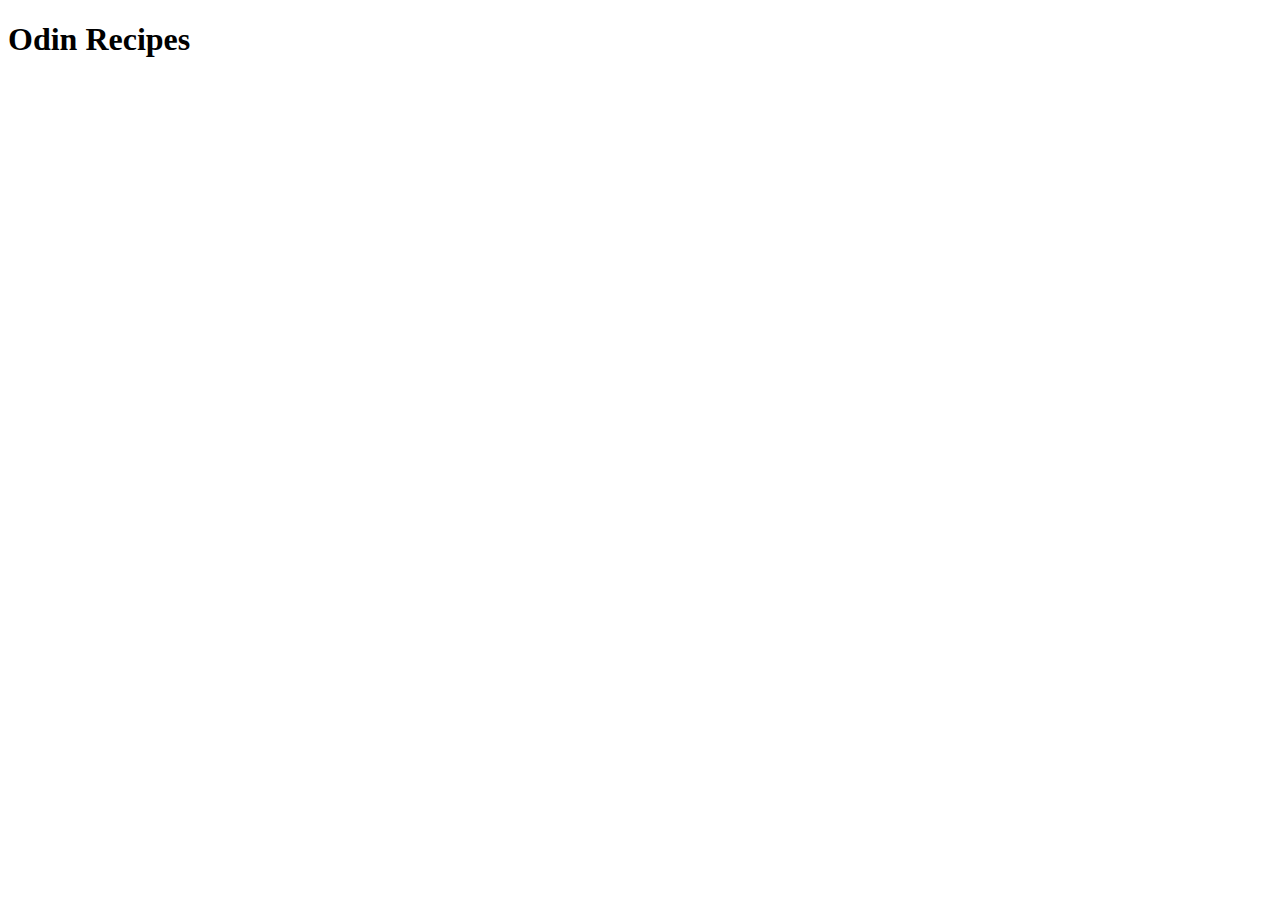
==== index.html @ 7018931f "Add homepage to the recipes site" ====
<!DOCTYPE html>
<html lang="en">
<head>
    <meta charset="UTF-8">
    <meta name="viewport" content="width=device-width, initial-scale=1.0">
    <title>Document</title>
</head>
<body>
    <h1>Odin Recipes</h1>   
</body>
</html>
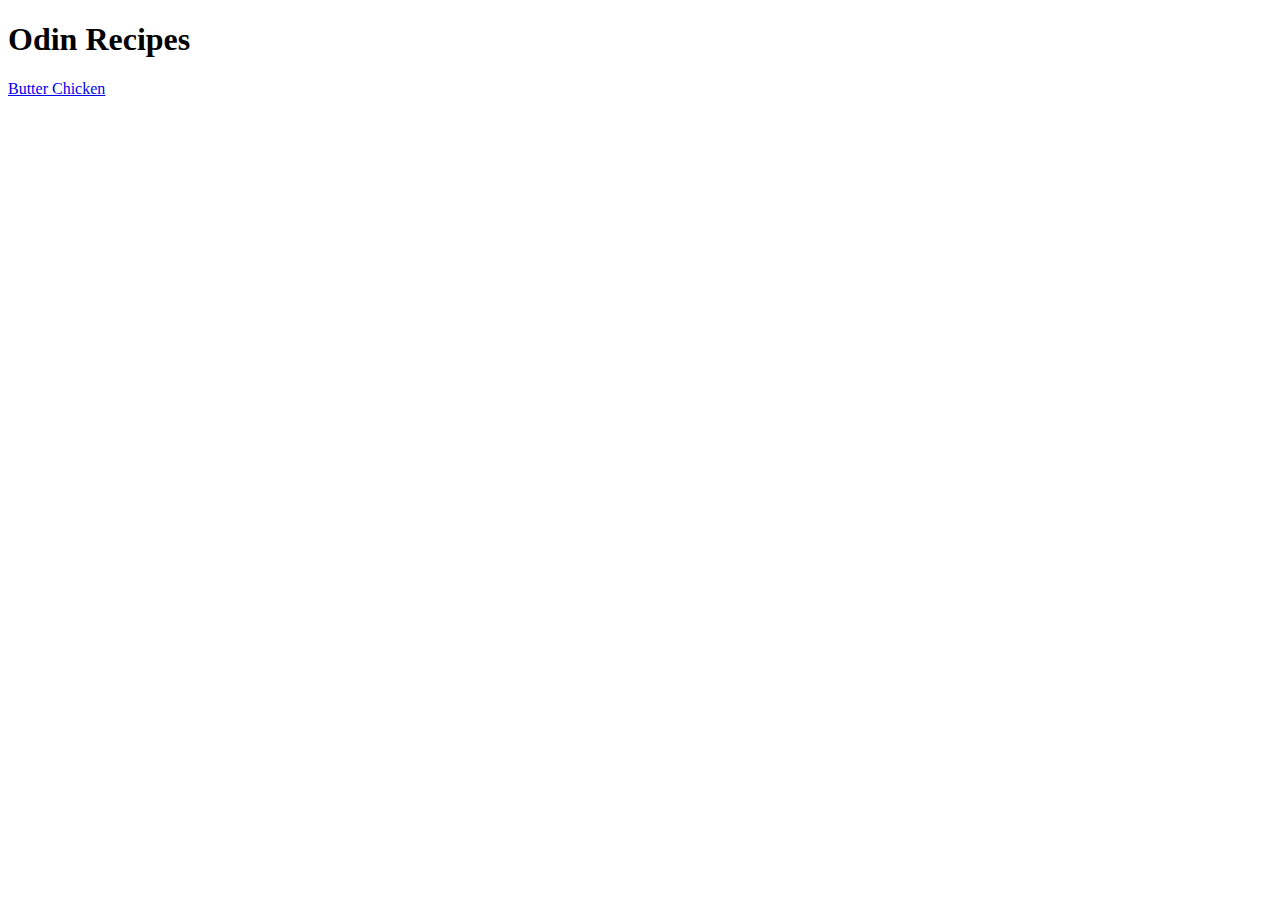
==== commit 27a0e39f: "Add description and indregients for butter chicken recipe" ====
--- a/index.html
+++ b/index.html
@@ -6,6 +6,7 @@
     <title>Document</title>
 </head>
 <body>
-    <h1>Odin Recipes</h1>   
+    <h1>Odin Recipes</h1> 
+    <a href="./recipes/butter-chicken.html">Butter Chicken</a>  
 </body>
 </html>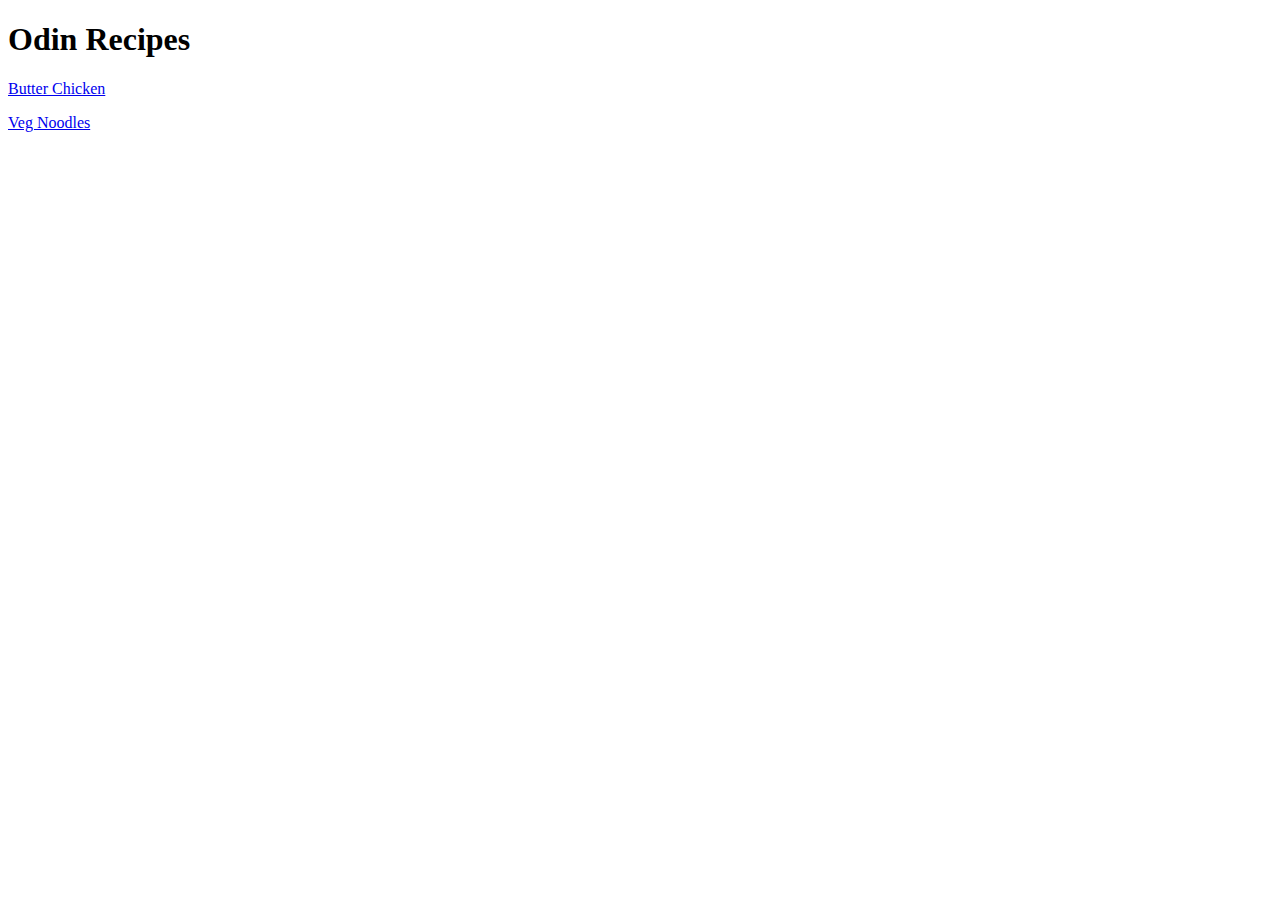
==== commit 1bac2f6b: "Add Veg Noodles Recipe" ====
--- a/index.html
+++ b/index.html
@@ -3,10 +3,11 @@
 <head>
     <meta charset="UTF-8">
     <meta name="viewport" content="width=device-width, initial-scale=1.0">
-    <title>Document</title>
+    <title>Recipes</title>
 </head>
 <body>
     <h1>Odin Recipes</h1> 
-    <a href="./recipes/butter-chicken.html">Butter Chicken</a>  
+    <a href="./recipes/butter-chicken.html">Butter Chicken</a>
+    <p><a href="./recipes/noodles.html">Veg Noodles</a></p>  
 </body>
 </html>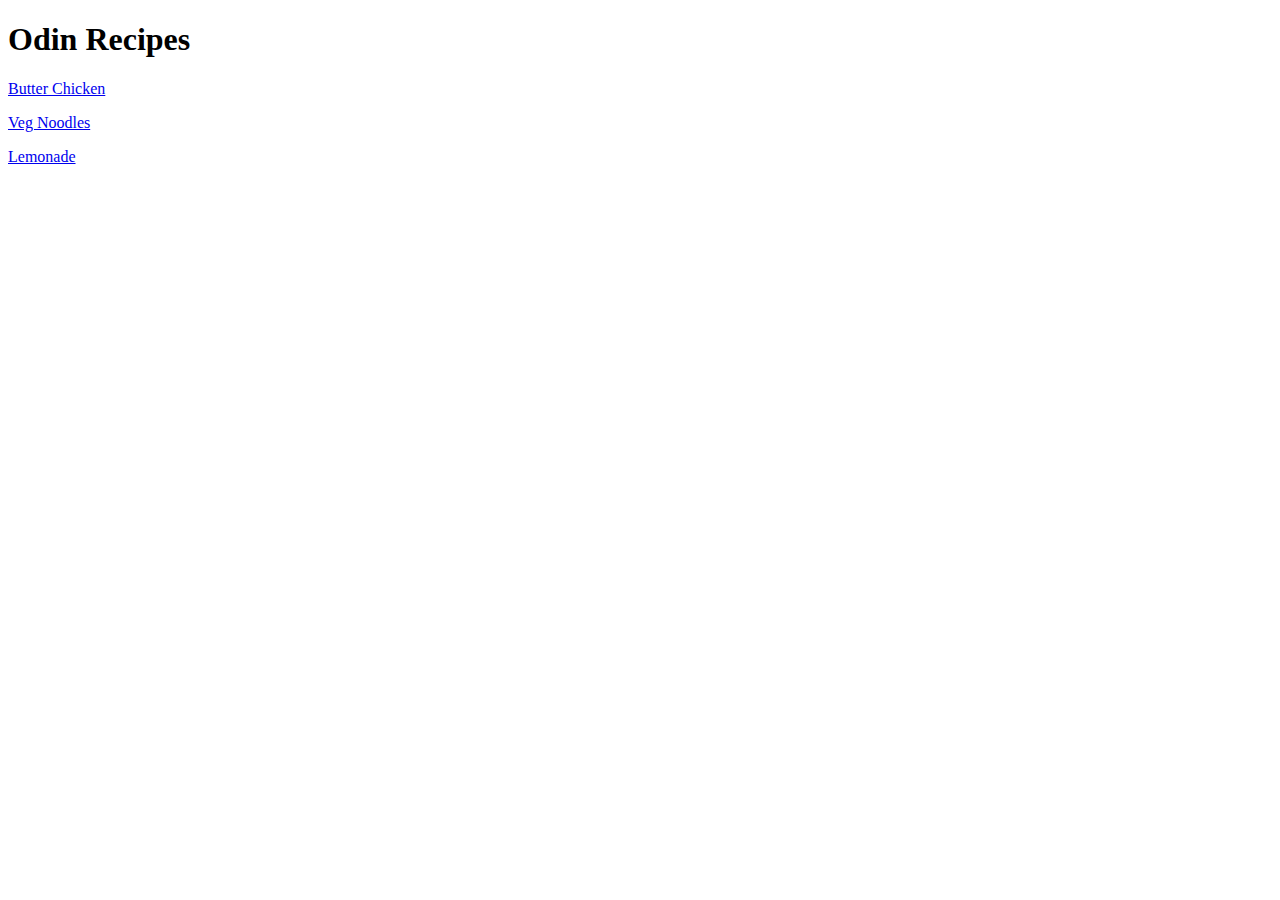
==== commit 6c990aab: "Add Lemonade recipe Put recipes in unordered list" ====
--- a/index.html
+++ b/index.html
@@ -8,6 +8,7 @@
 <body>
     <h1>Odin Recipes</h1> 
     <a href="./recipes/butter-chicken.html">Butter Chicken</a>
-    <p><a href="./recipes/noodles.html">Veg Noodles</a></p>  
+    <p><a href="./recipes/noodles.html">Veg Noodles</a></p>
+    <p><a href="./recipes/lemonade.html">Lemonade</a></p>  
 </body>
 </html>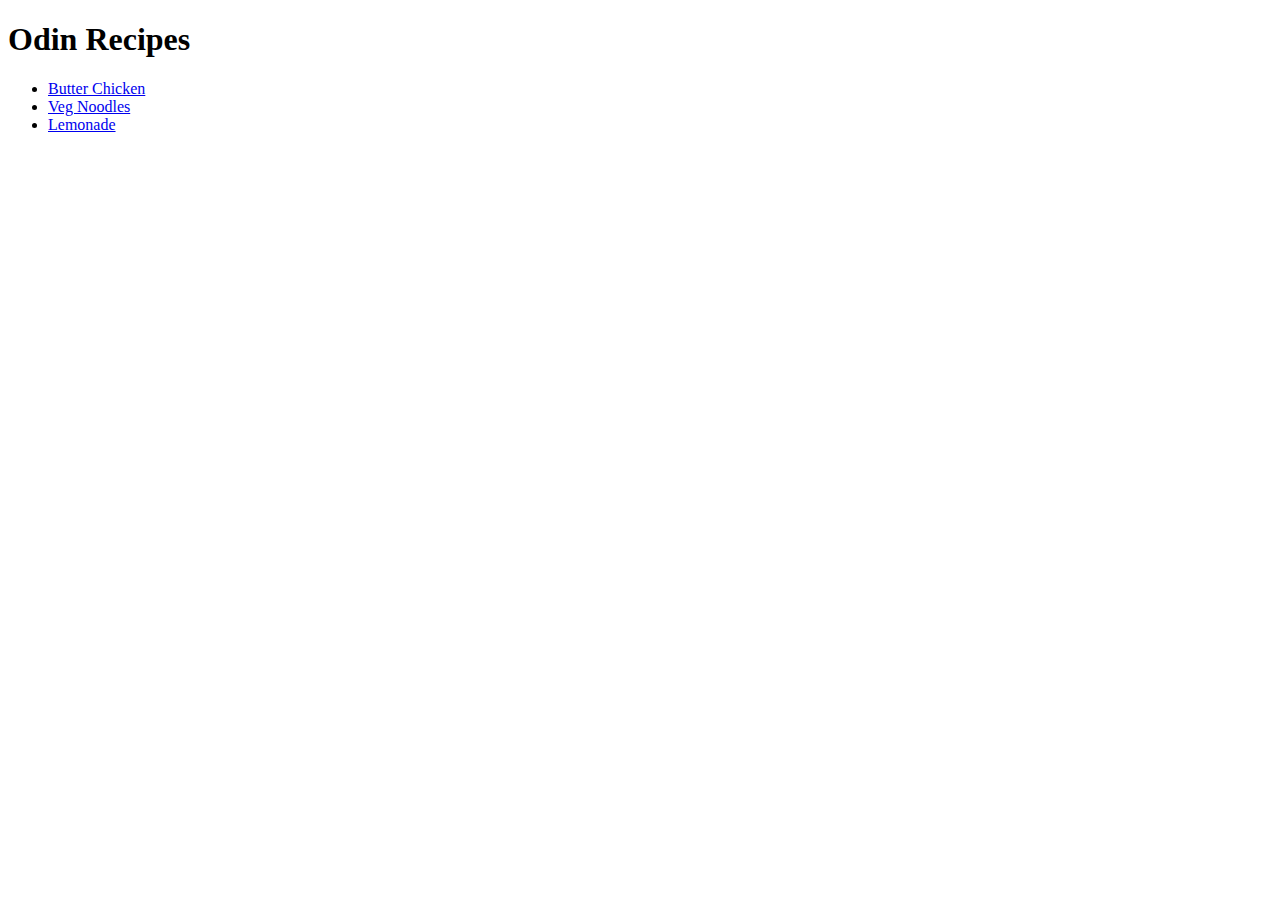
==== commit bb00a8bf: "Fix list display error" ====
--- a/index.html
+++ b/index.html
@@ -6,9 +6,11 @@
     <title>Recipes</title>
 </head>
 <body>
-    <h1>Odin Recipes</h1> 
-    <a href="./recipes/butter-chicken.html">Butter Chicken</a>
-    <p><a href="./recipes/noodles.html">Veg Noodles</a></p>
-    <p><a href="./recipes/lemonade.html">Lemonade</a></p>  
+    <h1>Odin Recipes</h1>
+    <ul> 
+        <li><a href="./recipes/butter-chicken.html">Butter Chicken</a></li>
+        <li><a href="./recipes/noodles.html">Veg Noodles</a></li>
+        <li><a href="./recipes/lemonade.html">Lemonade</a></li>  
+    </ul>
 </body>
 </html>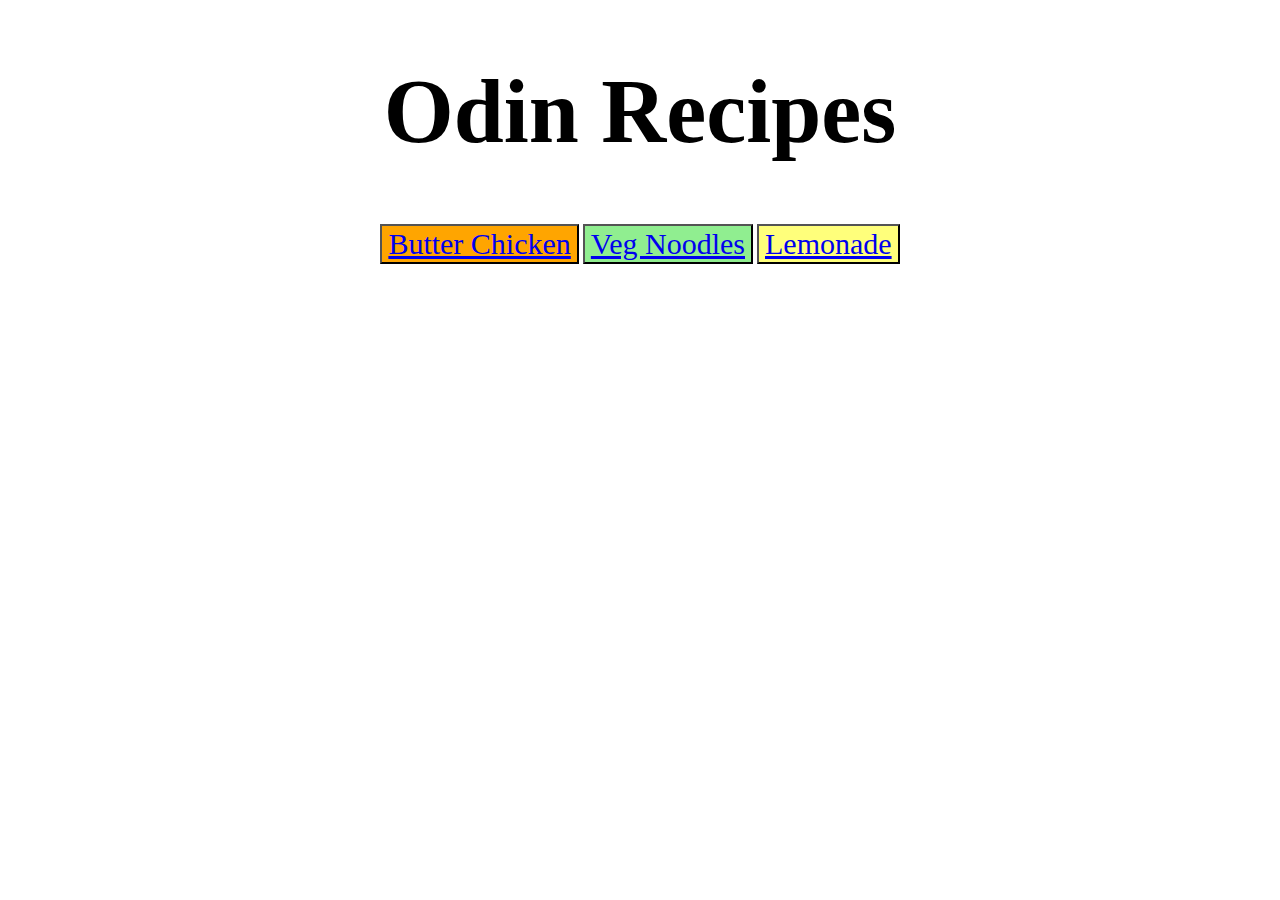
==== commit 53413a1b: "Add CSS to the webpage" ====
--- a/index.html
+++ b/index.html
@@ -4,13 +4,14 @@
     <meta charset="UTF-8">
     <meta name="viewport" content="width=device-width, initial-scale=1.0">
     <title>Recipes</title>
+    <link rel="stylesheet" href="style.css">
 </head>
 <body>
-    <h1>Odin Recipes</h1>
-    <ul> 
-        <li><a href="./recipes/butter-chicken.html">Butter Chicken</a></li>
-        <li><a href="./recipes/noodles.html">Veg Noodles</a></li>
-        <li><a href="./recipes/lemonade.html">Lemonade</a></li>  
-    </ul>
+    <div class="recipes"> <h1>Odin Recipes</h1></div>
+    <div class="display">
+        <button class="recipes bc"><a href="./recipes/butter-chicken.html">Butter Chicken</a></button>
+        <button class="recipes noodles"><a  href="./recipes/noodles.html">Veg Noodles</a></button>
+        <button class="recipes lemonade"><a  href="./recipes/lemonade.html">Lemonade</a></button>
+    </div>
 </body>
 </html>--- a/style.css
+++ b/style.css
@@ -0,0 +1,43 @@
+.recipes {
+    text-align: center;
+    font-size: 45px;
+}
+.display {
+    text-align: center;
+}
+.recipes.bc {
+    background-color: orange;
+    font-size: 30px;
+    font-family:'Times New Roman', Times, serif
+}
+.recipes.noodles {
+    background-color: lightgreen;
+    font-size: 30px;
+    font-family:'Times New Roman', Times, serif
+}
+.recipes.lemonade{
+    background-color: rgb(255, 255, 123);
+    font-size: 30px;
+    font-family:'Times New Roman', Times, serif
+}
+.bc {
+    background-color: orange;
+}
+#bcimg {
+    height: auto;
+    width: 400px;
+}
+.noodles {
+    background-color: lightgreen;
+}
+#noodlesimg {
+    height: 500px;
+    width: 400px
+}
+.lemonade {
+    background-color: rgb(255, 255, 123);
+}
+#lemonadeimg {
+    height: 400px;
+    width: 400px;
+}